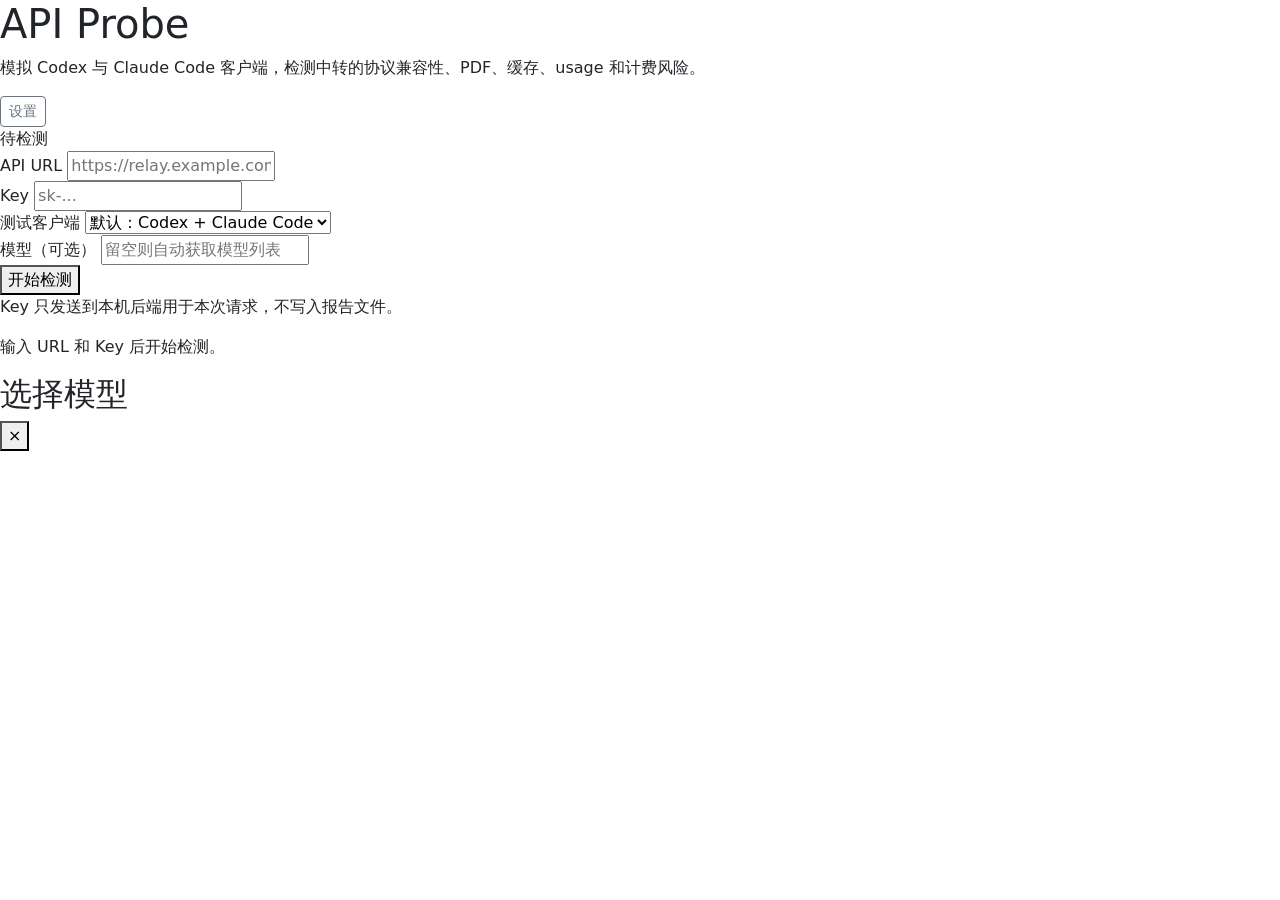
==== api_probe/static/index.html @ ec6b96e6 "Initial release" ====
<!doctype html>
<html lang="zh-CN">
<head>
  <meta charset="utf-8">
  <meta name="viewport" content="width=device-width, initial-scale=1">
  <title>API Probe</title>
  <link href="https://cdn.jsdelivr.net/npm/bootstrap@5.3.3/dist/css/bootstrap.min.css" rel="stylesheet">
  <link rel="stylesheet" href="/styles.css">
</head>
<body>
  <main>
    <header>
      <div>
        <h1>API Probe</h1>
        <p>模拟 Codex 与 Claude Code 客户端，检测中转的协议兼容性、PDF、缓存、usage 和计费风险。</p>
      </div>
      <div class="header-actions">
        <button class="btn btn-sm btn-outline-secondary" id="settingsButton" type="button">设置</button>
        <div class="status" id="statusText">待检测</div>
      </div>
    </header>

    <div class="layout">
      <section class="form-panel" aria-label="probe form">
        <form id="probeForm">
          <div class="field">
            <label for="baseUrl">API URL</label>
            <input id="baseUrl" name="base_url" type="url" required placeholder="https://relay.example.com/v1">
          </div>
          <div class="field">
            <label for="apiKey">Key</label>
            <input id="apiKey" name="api_key" type="password" required autocomplete="off" placeholder="sk-...">
          </div>
          <div class="field">
            <label for="clientProfile">测试客户端</label>
            <select id="clientProfile" name="profile">
              <option value="auto">默认：Codex + Claude Code</option>
              <option value="codex-responses">只测 Codex</option>
              <option value="claude-code">只测 Claude Code</option>
              <option value="openai-chat">高级：OpenAI Chat</option>
              <option value="anthropic-messages">高级：Anthropic Messages</option>
            </select>
          </div>
          <div class="field">
            <label for="modelName">模型（可选）</label>
            <input id="modelName" name="model" type="text" autocomplete="off" placeholder="留空则自动获取模型列表">
          </div>
          <button id="runButton" type="submit">开始检测</button>
          <p class="fine-print">Key 只发送到本机后端用于本次请求，不写入报告文件。</p>
        </form>
      </section>

      <section class="results" aria-live="polite">
        <div id="resultRoot" class="empty">
          <p>输入 URL 和 Key 后开始检测。</p>
        </div>
      </section>
    </div>
  </main>

  <div id="modelModal" class="model-backdrop" role="dialog" aria-modal="true" aria-labelledby="modelModalTitle">
    <div class="model-dialog">
      <div class="modal-head">
        <h2 id="modelModalTitle">选择模型</h2>
        <button id="closeModelModal" class="close-button" type="button" aria-label="关闭">×</button>
      </div>
      <div id="modelList" class="model-list"></div>
    </div>
  </div>

  <div class="modal fade" id="detailModal" tabindex="-1" aria-labelledby="detailModalTitle" aria-hidden="true">
    <div class="modal-dialog modal-fullscreen-xl-down modal-xl modal-dialog-scrollable">
      <div class="modal-content">
        <div class="modal-header">
          <div>
            <h2 class="modal-title fs-5" id="detailModalTitle">测试项详情</h2>
            <div class="text-secondary small" id="detailModalSubtitle"></div>
          </div>
          <button type="button" class="btn-close" data-bs-dismiss="modal" aria-label="关闭"></button>
        </div>
        <div class="modal-body" id="detailModalBody"></div>
      </div>
    </div>
  </div>

  <div class="modal fade" id="settingsModal" tabindex="-1" aria-labelledby="settingsModalTitle" aria-hidden="true">
    <div class="modal-dialog">
      <div class="modal-content">
        <div class="modal-header">
          <h2 class="modal-title fs-5" id="settingsModalTitle">设置</h2>
          <button type="button" class="btn-close" data-bs-dismiss="modal" aria-label="关闭"></button>
        </div>
        <div class="modal-body">
          <div class="mb-3">
            <label class="form-label" for="settingTimeout">请求超时（秒）</label>
            <input class="form-control" id="settingTimeout" type="number" min="10" max="240" step="1">
          </div>
          <div class="mb-3">
            <label class="form-label" for="settingConcurrency">并发探针数</label>
            <input class="form-control" id="settingConcurrency" type="number" min="1" max="8" step="1">
            <div class="form-text">首个身份/元数据探针固定先跑；后续探针按该值并发。</div>
          </div>
        </div>
        <div class="modal-footer">
          <button type="button" class="btn btn-outline-secondary" data-bs-dismiss="modal">取消</button>
          <button type="button" class="btn btn-primary" id="saveSettingsButton">保存</button>
        </div>
      </div>
    </div>
  </div>

  <script src="https://cdn.jsdelivr.net/npm/bootstrap@5.3.3/dist/js/bootstrap.bundle.min.js"></script>
  <script type="module" src="/app.js"></script>
</body>
</html>
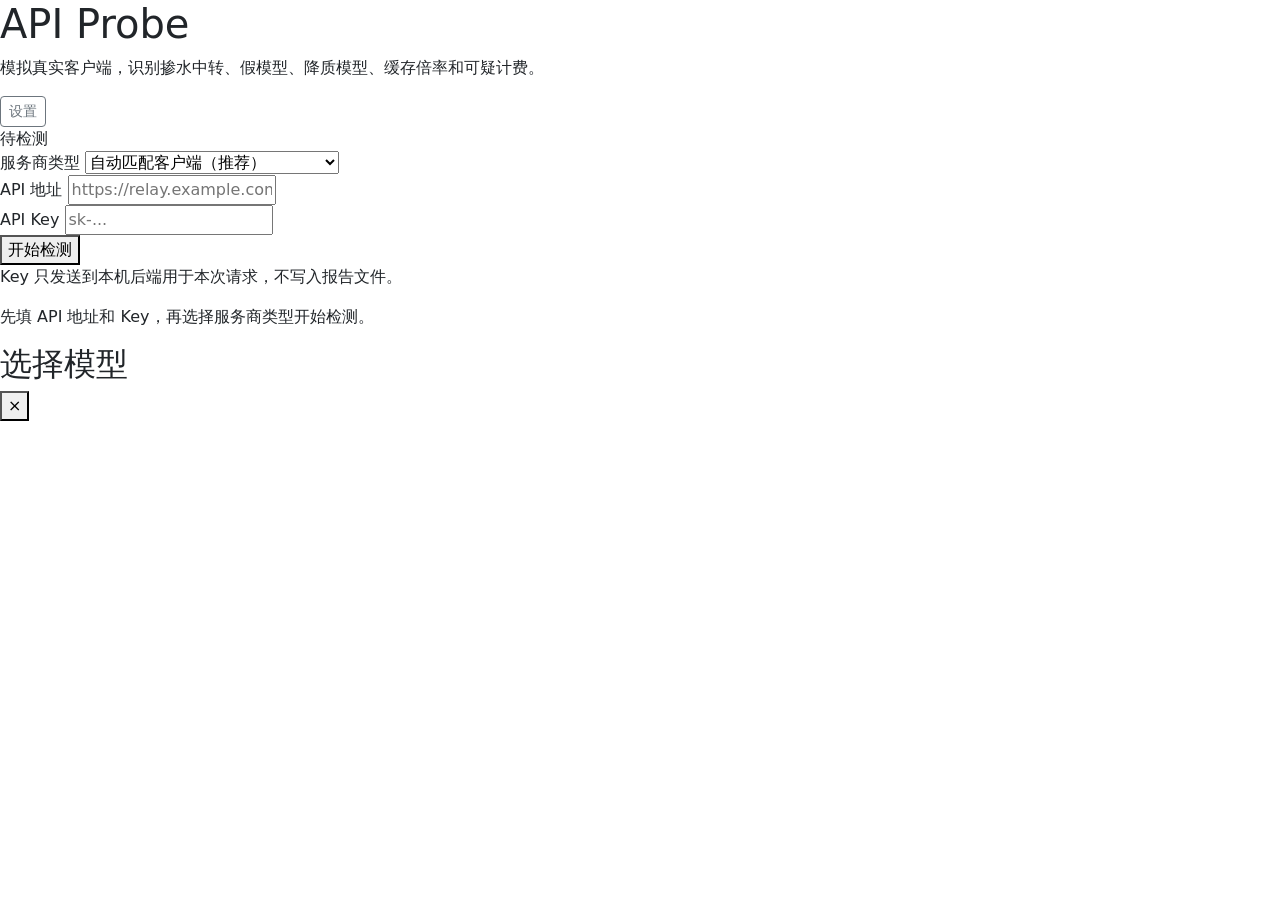
==== commit d242eb2d: "feat: Add debug mode and logging capabilities - Introduced a debug mode in the application to log re" ====
--- a/api_probe/static/index.html
+++ b/api_probe/static/index.html
@@ -12,7 +12,7 @@
     <header>
       <div>
         <h1>API Probe</h1>
-        <p>模拟 Codex 与 Claude Code 客户端，检测中转的协议兼容性、PDF、缓存、usage 和计费风险。</p>
+        <p>模拟真实客户端，识别掺水中转、假模型、降质模型、缓存倍率和可疑计费。</p>
       </div>
       <div class="header-actions">
         <button class="btn btn-sm btn-outline-secondary" id="settingsButton" type="button">设置</button>
@@ -24,26 +24,20 @@
       <section class="form-panel" aria-label="probe form">
         <form id="probeForm">
           <div class="field">
-            <label for="baseUrl">API URL</label>
+            <label for="providerFamily">服务商类型</label>
+            <select id="providerFamily" name="provider_family">
+              <option value="auto">自动匹配客户端（推荐）</option>
+              <option value="gpt">GPT / OpenAI：模拟 Codex</option>
+              <option value="anthropic">Anthropic：模拟 Claude Code</option>
+            </select>
+          </div>
+          <div class="field">
+            <label for="baseUrl">API 地址</label>
             <input id="baseUrl" name="base_url" type="url" required placeholder="https://relay.example.com/v1">
           </div>
           <div class="field">
-            <label for="apiKey">Key</label>
+            <label for="apiKey">API Key</label>
             <input id="apiKey" name="api_key" type="password" required autocomplete="off" placeholder="sk-...">
-          </div>
-          <div class="field">
-            <label for="clientProfile">测试客户端</label>
-            <select id="clientProfile" name="profile">
-              <option value="auto">默认：Codex + Claude Code</option>
-              <option value="codex-responses">只测 Codex</option>
-              <option value="claude-code">只测 Claude Code</option>
-              <option value="openai-chat">高级：OpenAI Chat</option>
-              <option value="anthropic-messages">高级：Anthropic Messages</option>
-            </select>
-          </div>
-          <div class="field">
-            <label for="modelName">模型（可选）</label>
-            <input id="modelName" name="model" type="text" autocomplete="off" placeholder="留空则自动获取模型列表">
           </div>
           <button id="runButton" type="submit">开始检测</button>
           <p class="fine-print">Key 只发送到本机后端用于本次请求，不写入报告文件。</p>
@@ -52,7 +46,7 @@
 
       <section class="results" aria-live="polite">
         <div id="resultRoot" class="empty">
-          <p>输入 URL 和 Key 后开始检测。</p>
+          <p>先填 API 地址和 Key，再选择服务商类型开始检测。</p>
         </div>
       </section>
     </div>
@@ -65,6 +59,55 @@
         <button id="closeModelModal" class="close-button" type="button" aria-label="关闭">×</button>
       </div>
       <div id="modelList" class="model-list"></div>
+    </div>
+  </div>
+
+  <div class="modal fade" id="settingsModal" tabindex="-1" aria-labelledby="settingsModalTitle" aria-hidden="true">
+    <div class="modal-dialog">
+      <div class="modal-content">
+        <div class="modal-header">
+          <div>
+            <h2 class="modal-title fs-5" id="settingsModalTitle">设置</h2>
+            <div class="text-secondary small">调整检测参数；高级测试在独立页面。</div>
+          </div>
+          <button type="button" class="btn-close" data-bs-dismiss="modal" aria-label="关闭"></button>
+        </div>
+        <div class="modal-body">
+          <div class="mb-3">
+            <label class="form-label" for="settingTimeout">请求超时（秒）</label>
+            <input class="form-control" id="settingTimeout" type="number" min="10" max="240" step="1">
+          </div>
+          <div class="mb-3">
+            <label class="form-label" for="settingConcurrency">并发探针数</label>
+            <input class="form-control" id="settingConcurrency" type="number" min="1" max="8" step="1">
+            <div class="form-text">首个身份/元数据探针固定先跑；后续探针按该值并发。</div>
+          </div>
+          <div class="mb-3">
+            <label class="form-label" for="settingRetries">最大重试次数</label>
+            <input class="form-control" id="settingRetries" name="max_retries" type="number" min="0" max="5" step="1">
+            <div class="form-text">只重试超时、连接中断、502/503/504 等临时错误。</div>
+          </div>
+          <div class="mb-3">
+            <label class="form-label" for="settingRetryBackoff">重试退避（秒）</label>
+            <input class="form-control" id="settingRetryBackoff" name="retry_backoff_seconds" type="number" min="0.1" max="5" step="0.1">
+          </div>
+          <div class="mb-3">
+            <label class="form-label" for="settingCacheDelay">缓存探针间隔（秒）</label>
+            <input class="form-control" id="settingCacheDelay" name="cache_probe_delay_seconds" type="number" min="0" max="5" step="0.1">
+            <div class="form-text">缓存探针会串行放到最后执行，并在重复请求之间等待该时长。</div>
+          </div>
+          <div class="form-check mb-3">
+            <input class="form-check-input" id="settingDebugMode" type="checkbox">
+            <label class="form-check-label" for="settingDebugMode">调试模式</label>
+            <div class="form-text">记录本次检测的请求、响应摘要、usage、延迟和缓存判定到本地 JSONL 日志。</div>
+          </div>
+          <a class="btn btn-outline-secondary w-100" href="/advanced.html">打开高级测试页面</a>
+        </div>
+        <div class="modal-footer">
+          <button type="button" class="btn btn-outline-secondary" data-bs-dismiss="modal">关闭</button>
+          <button type="button" class="btn btn-primary" id="saveSettingsButton">保存</button>
+        </div>
+      </div>
     </div>
   </div>
 
@@ -83,32 +126,6 @@
     </div>
   </div>
 
-  <div class="modal fade" id="settingsModal" tabindex="-1" aria-labelledby="settingsModalTitle" aria-hidden="true">
-    <div class="modal-dialog">
-      <div class="modal-content">
-        <div class="modal-header">
-          <h2 class="modal-title fs-5" id="settingsModalTitle">设置</h2>
-          <button type="button" class="btn-close" data-bs-dismiss="modal" aria-label="关闭"></button>
-        </div>
-        <div class="modal-body">
-          <div class="mb-3">
-            <label class="form-label" for="settingTimeout">请求超时（秒）</label>
-            <input class="form-control" id="settingTimeout" type="number" min="10" max="240" step="1">
-          </div>
-          <div class="mb-3">
-            <label class="form-label" for="settingConcurrency">并发探针数</label>
-            <input class="form-control" id="settingConcurrency" type="number" min="1" max="8" step="1">
-            <div class="form-text">首个身份/元数据探针固定先跑；后续探针按该值并发。</div>
-          </div>
-        </div>
-        <div class="modal-footer">
-          <button type="button" class="btn btn-outline-secondary" data-bs-dismiss="modal">取消</button>
-          <button type="button" class="btn btn-primary" id="saveSettingsButton">保存</button>
-        </div>
-      </div>
-    </div>
-  </div>
-
   <script src="https://cdn.jsdelivr.net/npm/bootstrap@5.3.3/dist/js/bootstrap.bundle.min.js"></script>
   <script type="module" src="/app.js"></script>
 </body>
